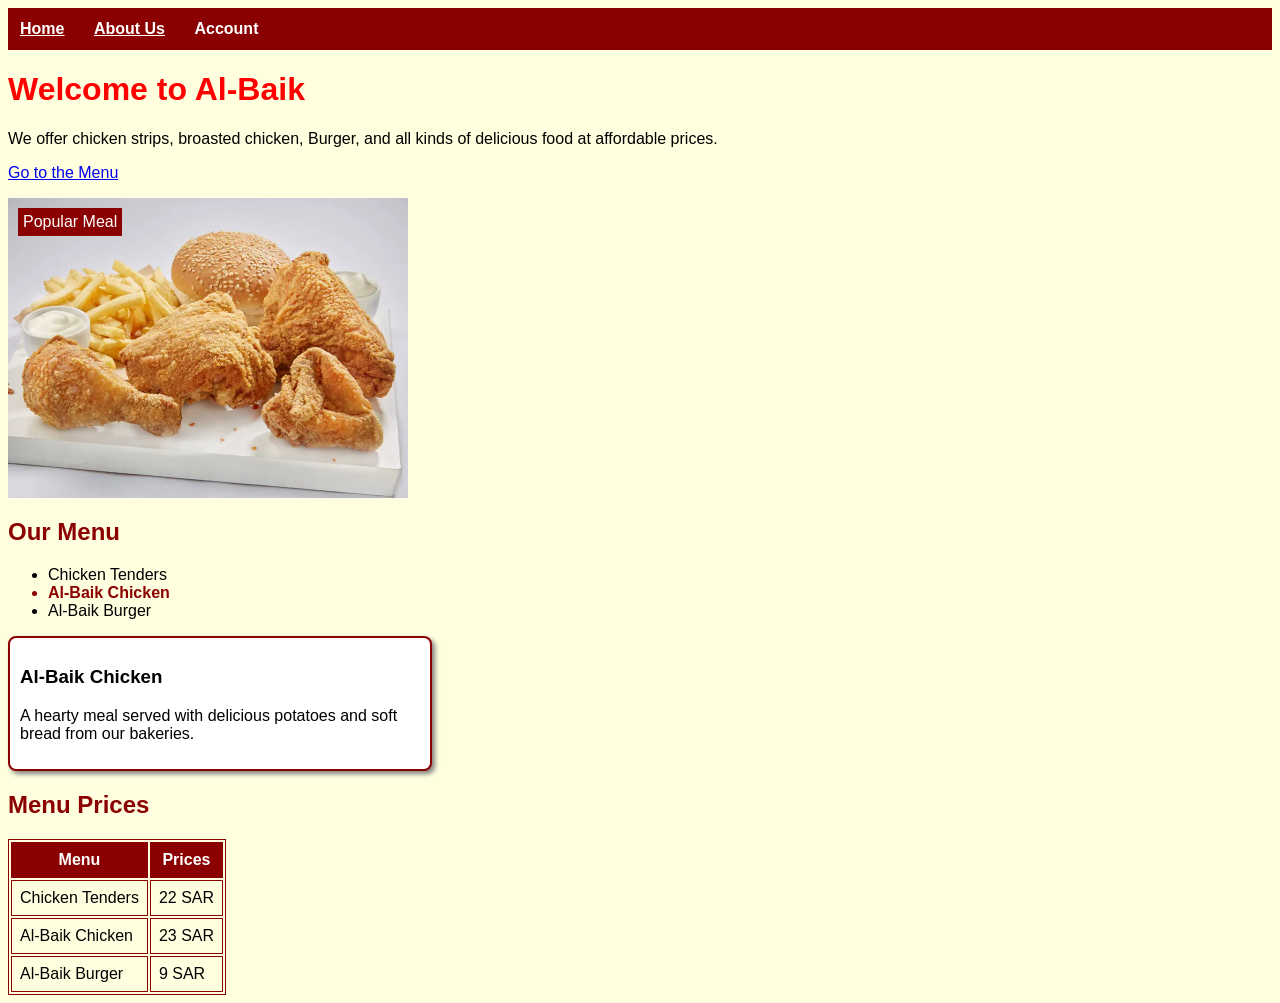
==== index.html @ 6e6b0bbe "Add files via upload" ====
<!DOCTYPE html>
<html>
<head>
    <title>Al-Baik</title>
    <link rel="stylesheet" type="text/css" href="styles.css" />
    <style type="text/css">
        h2 {
            color: darkred;
        }
    </style>
</head>
<body>
    <nav>
        <ul>
            <li><a href="index.html">Home</a></li>
            <li><a href="about.html">About Us</a></li>
            <li>
                Account
                <ul>
                    <li><a href="login.html">Login</a></li>
                    <li><a href="signUp.html">Sign Up</a></li>
                </ul>
            </li>
        </ul>
    </nav>
    <header>
        <h1 style="color:red;">Welcome to Al-Baik</h1>

        <p>
            We offer chicken strips, broasted chicken, Burger,
            and all kinds of delicious food at affordable prices.
        </p>
    </header>
    <p>
        <a href="#Prices"> Go to the Menu</a>
    </p>
    <div class="food-box">
        <a href="about.html">
            <img src="Al-BaikMenu.jpg.webp" alt="One of our food Al-Baik chicken" width="400" height="300" class="food-image" />
        </a>
        <span class="food-label">Popular Meal</span>
    </div>
    <section>
        <h2>Our Menu</h2>

        <ul>
            <li>Chicken Tenders</li>
            <li class="featured">Al-Baik Chicken</li>
            <li>Al-Baik Burger</li>
        </ul>

        <article>
            <h3>Al-Baik Chicken</h3>
            <p>A hearty meal served with delicious potatoes and soft bread from our bakeries.</p>
        </article>

        <h2 id="Prices">Menu Prices</h2>

        <table>
            <tr>
                <th>Menu</th>
                <th>Prices</th>
            </tr>
            <tr>
                <td>Chicken Tenders</td>
                <td>22 SAR</td>
            </tr>
            <tr>
                <td>Al-Baik Chicken</td>
                <td>23 SAR</td>
            </tr>
            <tr>
                <td>Al-Baik Burger</td>
                <td>9 SAR</td>
            </tr>
        </table>
    </section>

</body>
</html>
---- styles.css ----
body {
    background-color: lightyellow;
    font-family: Arial, sans-serif;
}
.featured {
    color: darkred;
    font-weight: bold;
}
a:hover {
    color: darkred;
}
.food-box {
    position: relative;
    width: 400px;
    height: 300px;
}

.food-image {
    position: relative;
    z-index: 1;
}

.food-label {
    position: absolute;
    top: 10px;
    left: 10px;
    z-index: 2;
    background-color: darkred;
    color: white;
    padding: 5px;
}

.about-photo {
    border: 2px solid darkred;
    padding: 5px;
    box-shadow: 3px 3px 5px gray;
}
article {
    background-color: white;
    width: 400px;
    padding: 10px;
    margin-top: 15px;
    border-width: 2px;
    border-style: solid;
    border-color: darkred;
    border-radius: 8px;
    box-shadow: 3px 3px 5px gray;
}
form {
    background-color: white;
    width: 400px;
    padding: 15px;
    margin-top: 15px;
    border: 2px solid darkred;
    border-radius: 8px;
    box-shadow: 3px 3px 5px gray;
}

input:focus {
    background-color: lightyellow;
}

table, th, td {
    border: 1px solid darkred;
}

th, td {
    padding: 8px;
}

th {
    background-color: darkred;
    color: white;
}

nav {
    background-color: darkred;
    padding: 12px;
}

nav ul {
    list-style: none;
    margin: 0;
    padding: 0;
}

nav ul li {
    display: inline;
    position: relative;
    margin-right: 25px;
    color: white;
    font-weight: bold;
}

nav a {
    color: white;
}

nav a:hover {
    color: lightyellow;
}

nav ul li ul {
    display: none;
    position: absolute;
    top: 100%;
    left: 0;
    width: 120px;
    background-color: darkred;
    z-index: 3;
}

nav ul li:hover ul {
    display: block;
}

nav ul li ul li {
    display: block;
    margin: 0;
    padding: 8px;
    border: 1px solid white;
}
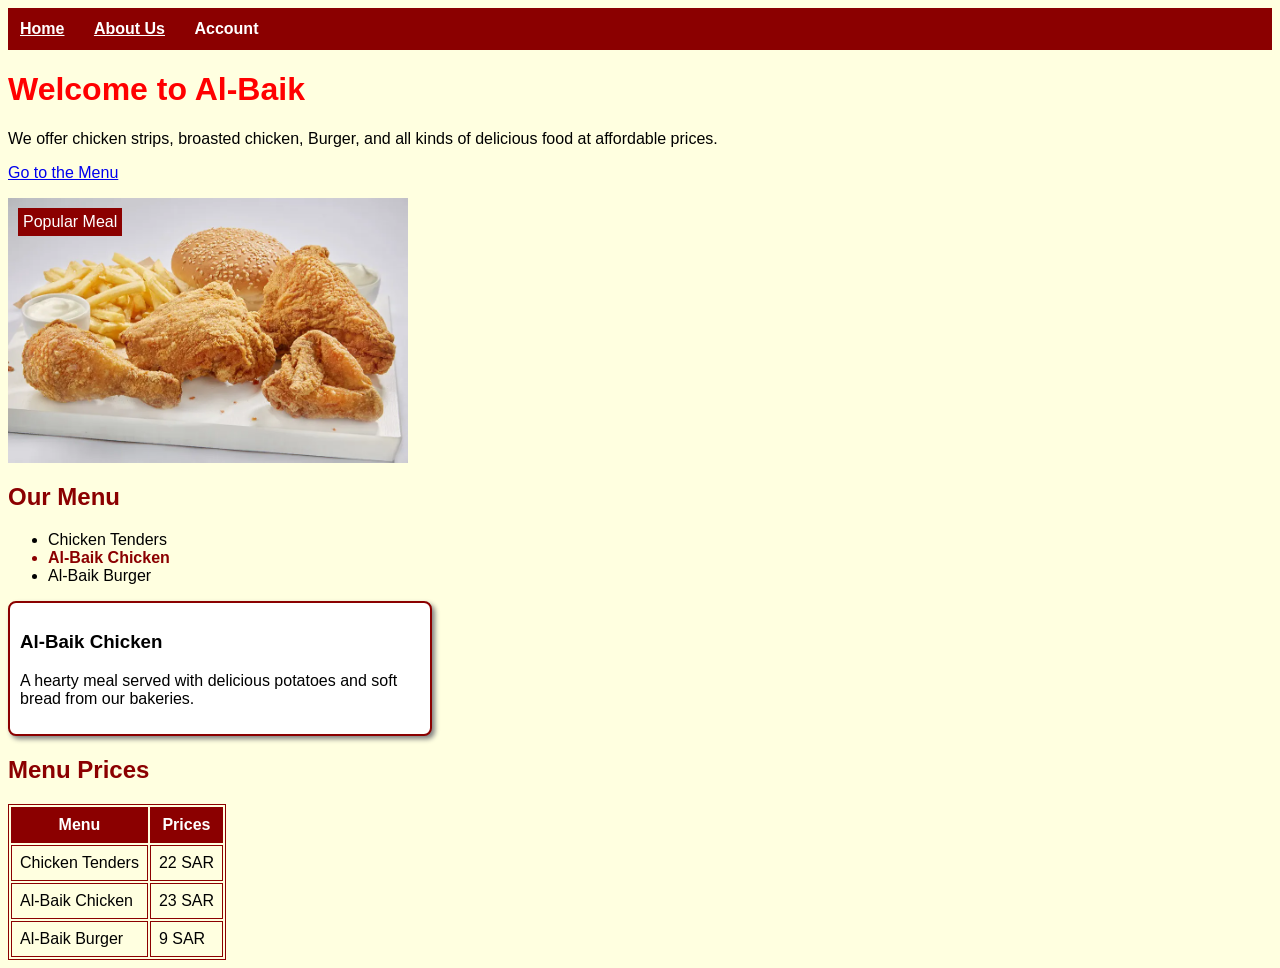
==== commit 3b359cfc: "Add files via upload" ====
--- a/index.html
+++ b/index.html
@@ -36,7 +36,7 @@
     </p>
     <div class="food-box">
         <a href="about.html">
-            <img src="Al-BaikMenu.jpg.webp" alt="One of our food Al-Baik chicken" width="400" height="300" class="food-image" />
+            <img src="Al-BaikMenu.jpg.webp" alt="One of our food Al-Baik chicken" width="400" height="265" class="food-image" />
         </a>
         <span class="food-label">Popular Meal</span>
     </div>
--- a/styles.css
+++ b/styles.css
@@ -12,7 +12,7 @@
 .food-box {
     position: relative;
     width: 400px;
-    height: 300px;
+    height: 265px;
 }
 
 .food-image {
